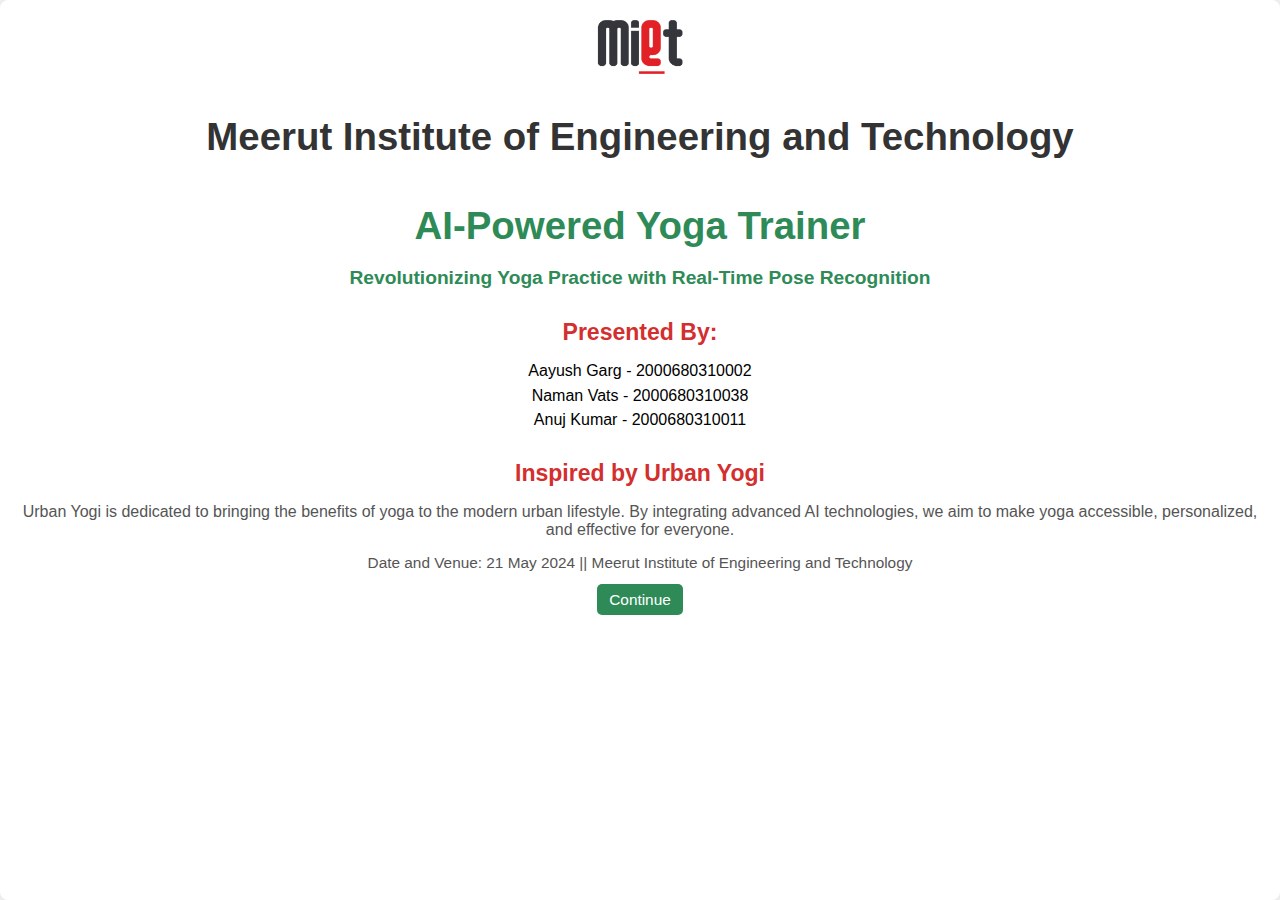
==== Front.html @ 73df9aa6 "Add files via upload" ====
<!DOCTYPE html>
<html lang="en">
<head>
    <meta charset="UTF-8">
    <meta name="viewport" content="width=device-width, initial-scale=1.0">
    <title>AI-Powered Yoga Trainer</title>
    <link rel="stylesheet" href="script.css">
</head>
<body>
    <div class="container">
        <header>
            <img src="logo.png" alt="MIET Logo" class="logo">
            <h1>Meerut Institute of Engineering and Technology</h1>
        </header>
        <main>
            <h2>AI-Powered Yoga Trainer</h2>
            <h3>Revolutionizing Yoga Practice with Real-Time Pose Recognition</h3>
            <section class="presented-by">
                <h4>Presented By:</h4>
                <ul>
                    <li>Aayush Garg - 2000680310002</li>
                    <li>Naman Vats - 2000680310038</li>
                    <li>Anuj Kumar - 2000680310011</li>
                </ul>
            </section>
            <section class="urban-yogi">
                <h4>Inspired by Urban Yogi</h4>
                <p>Urban Yogi is dedicated to bringing the benefits of yoga to the modern urban lifestyle. By integrating advanced AI technologies, we aim to make yoga accessible, personalized, and effective for everyone.</p>
            </section>
            <p class="date-venue">Date and Venue: 21 May 2024 || Meerut Institute of Engineering and Technology</p>
            <button onclick="continueToSite()">Continue</button>
        </main>
    </div>
    <script src="script.js"></script>
</body>
</html>
---- script.css ----
/* Ensure the body and html take full height and width */
body, html {
    margin: 0;
    padding: 0;
    width: 100%;
    height: 100%;
    display: flex;
    align-items: center;
    justify-content: center;
    background-color: #f4f4f4;
    font-family: Arial, sans-serif;
    overflow: hidden;
}

/* Make the container responsive */
.container {
    width: 100%; /* Adjust width percentage as needed */
    height: 100%; /* Adjust height percentage as needed */
    max-width: 100%; /* Adjust max-width percentage as needed */
    max-height: 100%; /* Adjust max-height percentage as needed */
    background: #fff;
    box-shadow: 0 0 10px rgba(0, 0, 0, 0.1);
    border-radius: 8px;
    text-align: center;
    padding: 1em;
    box-sizing: border-box;
    overflow-y: auto; /* Add vertical scroll if content overflows */
}

header {
    display: flex;
    flex-direction: column;
    align-items: center;
}

.logo {
    width: 7.5%; /* Adjust width percentage as needed (half of original) */
    margin-bottom: 1%; /* Adjust margin percentage as needed */
}

h1 {
    margin-bottom: 1%; /* Adjust margin percentage as needed */
    font-size: 3vw; /* Adjust font-size based on viewport width (1.5 times original) */
    color: #333;
}

h2 {
    margin-bottom: 0.5%; /* Adjust margin percentage as needed */
    font-size: 3vw; /* Adjust font-size based on viewport width */
    color: #2E8B57;
}

h3 {
    margin-bottom: 1%; /* Adjust margin percentage as needed */
    font-size: 1.5vw; /* Adjust font-size based on viewport width */
    color: #2E8B57;
}

.presented-by, .urban-yogi {
    margin-bottom: 1%; /* Adjust margin percentage as needed */
}

.presented-by h4, .urban-yogi h4 {
    margin-bottom: 0.5%; /* Adjust margin percentage as needed */
    font-size: 1.8vw; /* Adjust font-size based on viewport width */
    color: #D32F2F;
}

.presented-by ul {
    list-style: none;
    padding: 0;
}

.presented-by li {
    margin-bottom: 0.5%; /* Adjust margin percentage as needed */
}

.urban-yogi p {
    margin-bottom: 1%; /* Adjust margin percentage as needed */
    color: #555;
}

.date-venue {
    margin-bottom: 1%; /* Adjust margin percentage as needed */
    font-size: 1.2vw; /* Adjust font-size based on viewport width */
    color: #555;
}

button {
    padding: 0.5% 1%; /* Adjust padding percentage as needed */
    background-color: #2E8B57;
    color: #fff;
    border: none;
    border-radius: 5px;
    cursor: pointer;
    font-size: 1.2vw; /* Adjust font-size based on viewport width */
}

button:hover {
    background-color: #3CB371;
}
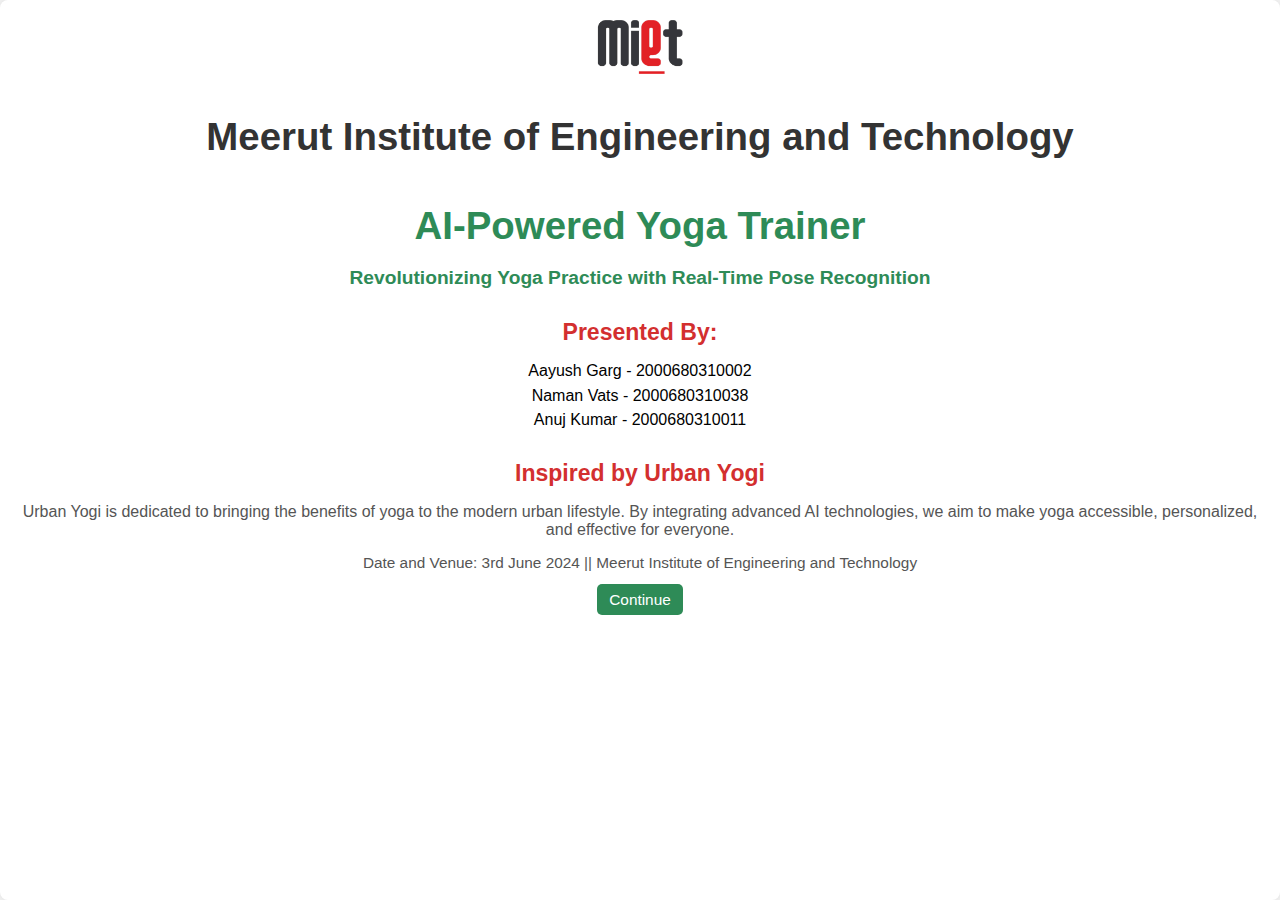
==== commit d2d09dbe: "Front.html" ====
--- a/Front.html
+++ b/Front.html
@@ -27,7 +27,7 @@
                 <h4>Inspired by Urban Yogi</h4>
                 <p>Urban Yogi is dedicated to bringing the benefits of yoga to the modern urban lifestyle. By integrating advanced AI technologies, we aim to make yoga accessible, personalized, and effective for everyone.</p>
             </section>
-            <p class="date-venue">Date and Venue: 21 May 2024 || Meerut Institute of Engineering and Technology</p>
+            <p class="date-venue">Date and Venue: 3rd June 2024 || Meerut Institute of Engineering and Technology</p>
             <button onclick="continueToSite()">Continue</button>
         </main>
     </div>
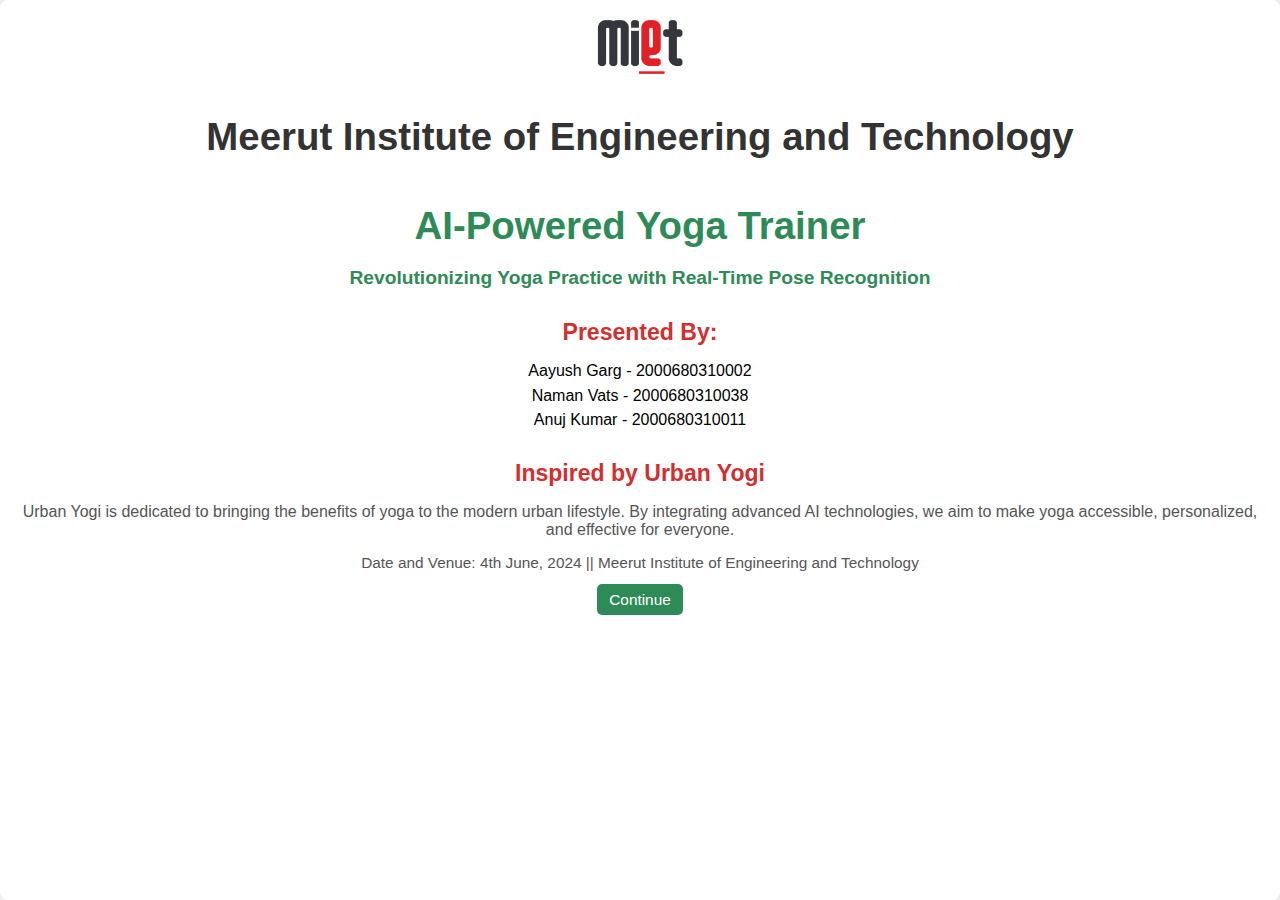
==== commit 355da094: "Front.html" ====
--- a/Front.html
+++ b/Front.html
@@ -27,7 +27,7 @@
                 <h4>Inspired by Urban Yogi</h4>
                 <p>Urban Yogi is dedicated to bringing the benefits of yoga to the modern urban lifestyle. By integrating advanced AI technologies, we aim to make yoga accessible, personalized, and effective for everyone.</p>
             </section>
-            <p class="date-venue">Date and Venue: 3rd June 2024 || Meerut Institute of Engineering and Technology</p>
+            <p class="date-venue">Date and Venue: 4th June, 2024 || Meerut Institute of Engineering and Technology</p>
             <button onclick="continueToSite()">Continue</button>
         </main>
     </div>
